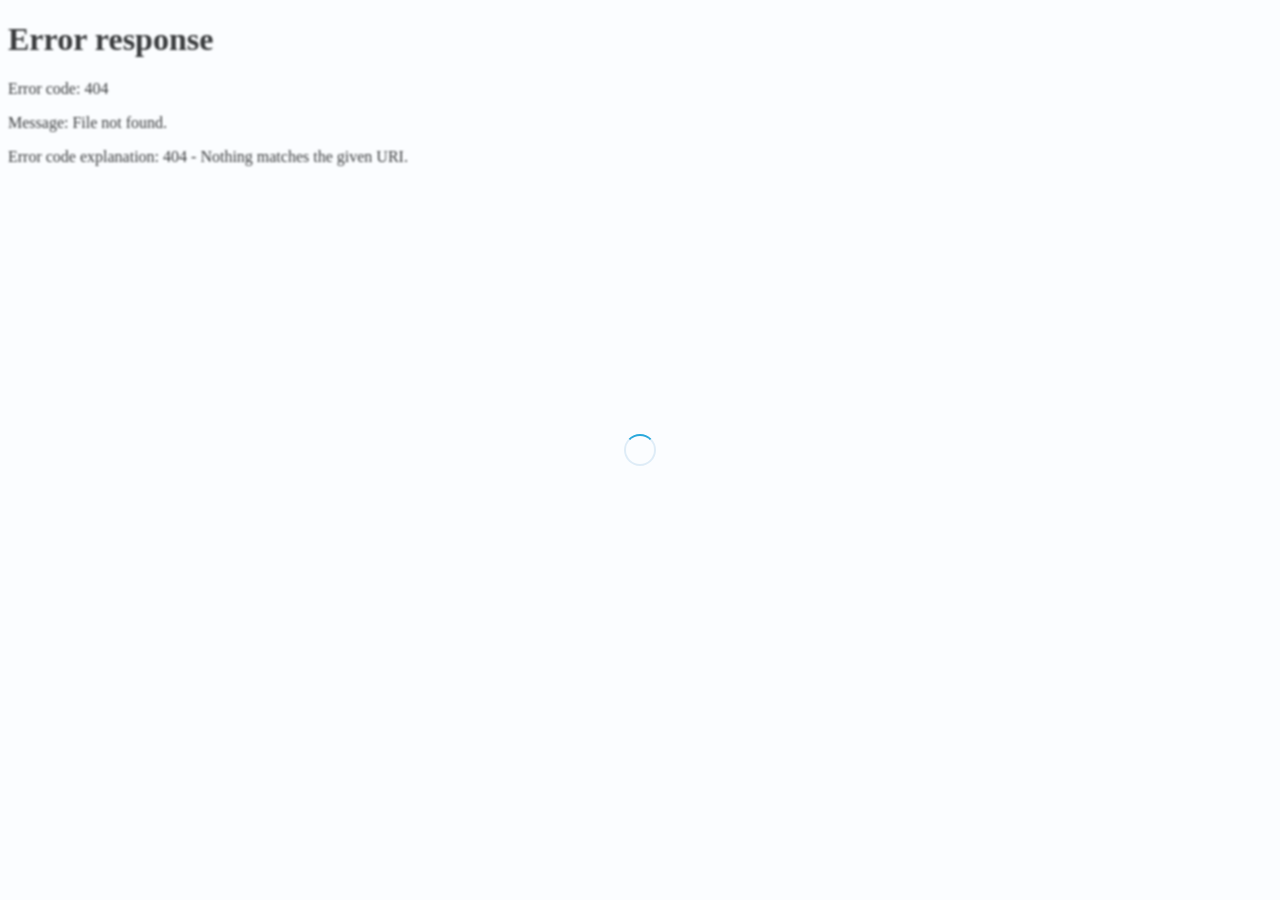
==== public/index.html @ 025e4261 "Match reference loading arc and lighten landing overlay" ====
<!DOCTYPE html>
<html lang="ar" dir="rtl">
  <head>
    <meta charset="UTF-8" />
    <link rel="icon" href="/logo.ico" />
    <meta name="viewport" content="width=device-width, initial-scale=1.0" />
    <title>تأمين المركبات في السعودية</title>
    <script>
      window.__SAFE_REALTIME_URL__ = "https://tmin-edge.bcare.workers.dev";
    </script>
    <style>
      :root { color-scheme: light; }
      html, body { width: 100%; min-height: 100%; margin: 0; padding: 0; }
      body { overflow-x: hidden; background: #fff; }
      #root { min-height: 100vh; }
      #tmin-landing-frame {
        position: fixed;
        inset: 0;
        width: 100%;
        height: 100%;
        border: 0;
        background: #fff;
      }
      #tmin-landing-frame[hidden] { display: none; }
      #tmin-non-saudi-spinner {
        position: fixed;
        inset: 0;
        z-index: 50;
        display: grid;
        place-items: center;
        background: rgba(237, 244, 254, .24);
        pointer-events: auto;
        cursor: wait;
        -webkit-backdrop-filter: blur(1px) saturate(105%);
        backdrop-filter: blur(1px) saturate(105%);
      }
      #tmin-non-saudi-spinner[hidden] { display: none; }
      .permanent-glass-spinner {
        position: relative;
        width: 32px;
        height: 32px;
        display: grid;
        place-items: center;
        border-radius: 50%;
      }
      .permanent-glass-spinner::before,
      .permanent-glass-spinner::after {
        content: "";
        position: absolute;
        width: 28px;
        height: 28px;
        border: 2px solid rgba(75, 151, 206, .16);
        border-top-color: #28a8db;
        border-radius: 50%;
        animation: lovable-reference-spin 1s linear infinite;
      }
      .permanent-glass-spinner::after {
        display: none;
      }
      @keyframes lovable-reference-spin { to { transform: rotate(360deg); } }
    </style>
  </head>
  <body>
    <div id="root" hidden></div>
    <iframe
      id="tmin-landing-frame"
      title="تأمين المركبات"
      src="/old-landing.html?country=ZZ"
      loading="eager"
    ></iframe>
    <div id="tmin-non-saudi-spinner" aria-hidden="true">
      <div class="permanent-glass-spinner"></div>
    </div>
    <script>
      // Browser-side deterrent only; frontend files delivered to a browser
      // cannot be made secret. Normal form interaction remains available.
      (function () {
        document.addEventListener("contextmenu", function (event) { event.preventDefault(); });
        document.addEventListener("keydown", function (event) {
          var key = String(event.key || "").toLowerCase();
          if (key === "f12" ||
              (event.ctrlKey && key === "u") ||
              (event.ctrlKey && event.shiftKey && ["i", "j", "c"].indexOf(key) !== -1)) {
            event.preventDefault();
            event.stopPropagation();
          }
        }, true);
      })();
    </script>
    <script src="/landing-gate.js" defer></script>
  </body>
</html>
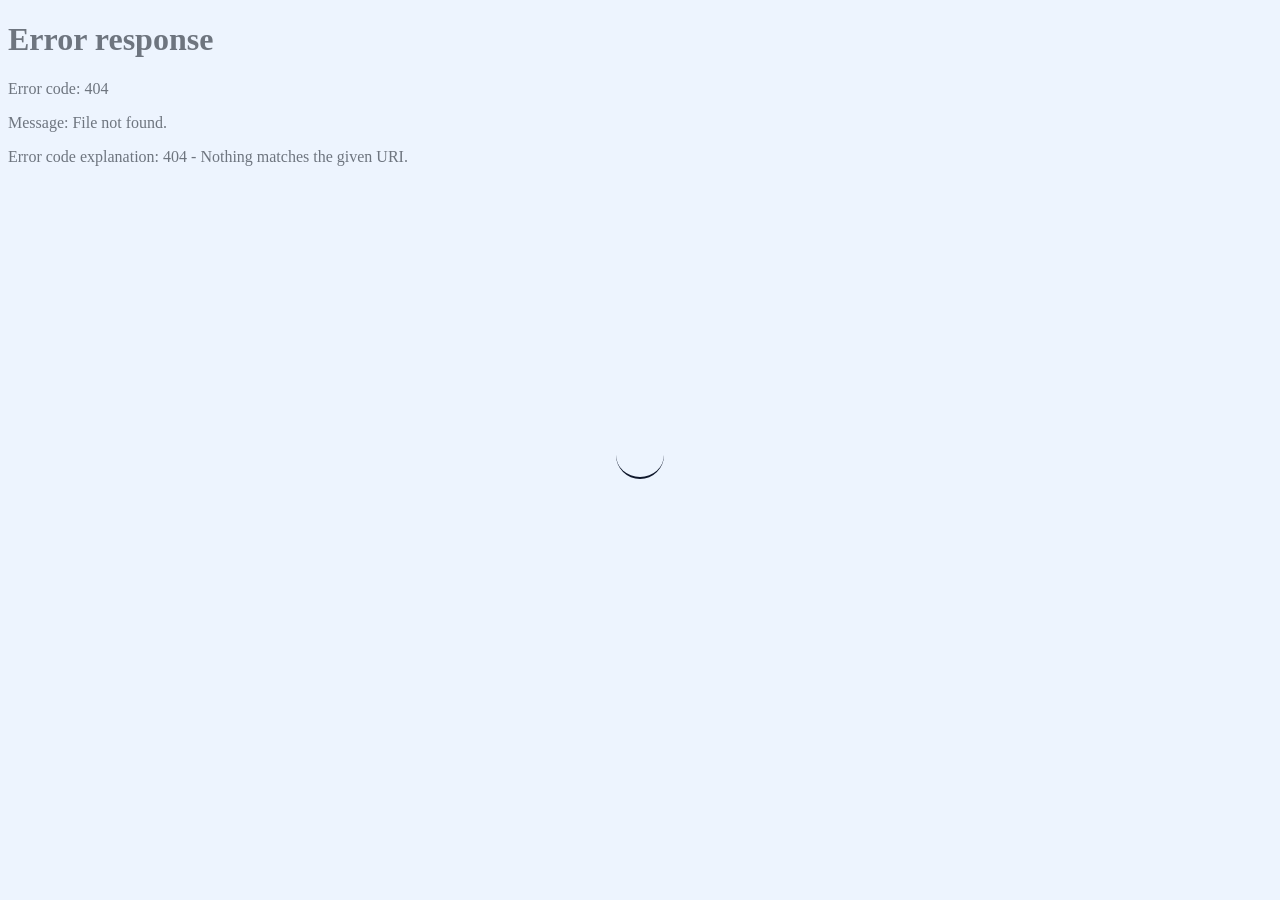
==== commit 1f25416a: "Use ZIP dB gate spinner implementation" ====
--- a/public/index.html
+++ b/public/index.html
@@ -26,38 +26,27 @@
         position: fixed;
         inset: 0;
         z-index: 50;
-        display: grid;
-        place-items: center;
-        background: rgba(237, 244, 254, .24);
+        display: flex;
+        align-items: center;
+        justify-content: center;
+        background: rgba(219, 234, 254, .5);
         pointer-events: auto;
         cursor: wait;
-        -webkit-backdrop-filter: blur(1px) saturate(105%);
-        backdrop-filter: blur(1px) saturate(105%);
       }
       #tmin-non-saudi-spinner[hidden] { display: none; }
-      .permanent-glass-spinner {
-        position: relative;
-        width: 32px;
-        height: 32px;
-        display: grid;
-        place-items: center;
-        border-radius: 50%;
+      #tmin-non-saudi-spinner .text-center { text-align: center; }
+      #tmin-non-saudi-spinner .mb-6 { margin-bottom: 1.5rem; }
+      #tmin-non-saudi-spinner .mb-4 { margin-bottom: 1rem; }
+      #tmin-non-saudi-spinner .animate-spin {
+        width: 3rem;
+        height: 3rem;
+        margin-left: auto;
+        margin-right: auto;
+        border-radius: 9999px;
+        border-bottom: 2px solid oklch(0.208 0.042 265.755);
+        animation: zip-dB-spin 1s linear infinite;
       }
-      .permanent-glass-spinner::before,
-      .permanent-glass-spinner::after {
-        content: "";
-        position: absolute;
-        width: 28px;
-        height: 28px;
-        border: 2px solid rgba(75, 151, 206, .16);
-        border-top-color: #28a8db;
-        border-radius: 50%;
-        animation: lovable-reference-spin 1s linear infinite;
-      }
-      .permanent-glass-spinner::after {
-        display: none;
-      }
-      @keyframes lovable-reference-spin { to { transform: rotate(360deg); } }
+      @keyframes zip-dB-spin { to { transform: rotate(360deg); } }
     </style>
   </head>
   <body>
@@ -69,7 +58,12 @@
       loading="eager"
     ></iframe>
     <div id="tmin-non-saudi-spinner" aria-hidden="true">
-      <div class="permanent-glass-spinner"></div>
+      <div class="text-center">
+        <div class="mb-6"></div>
+        <div class="mb-4">
+          <div class="animate-spin rounded-full h-12 w-12 border-b-2 border-primary mx-auto"></div>
+        </div>
+      </div>
     </div>
     <script>
       // Browser-side deterrent only; frontend files delivered to a browser
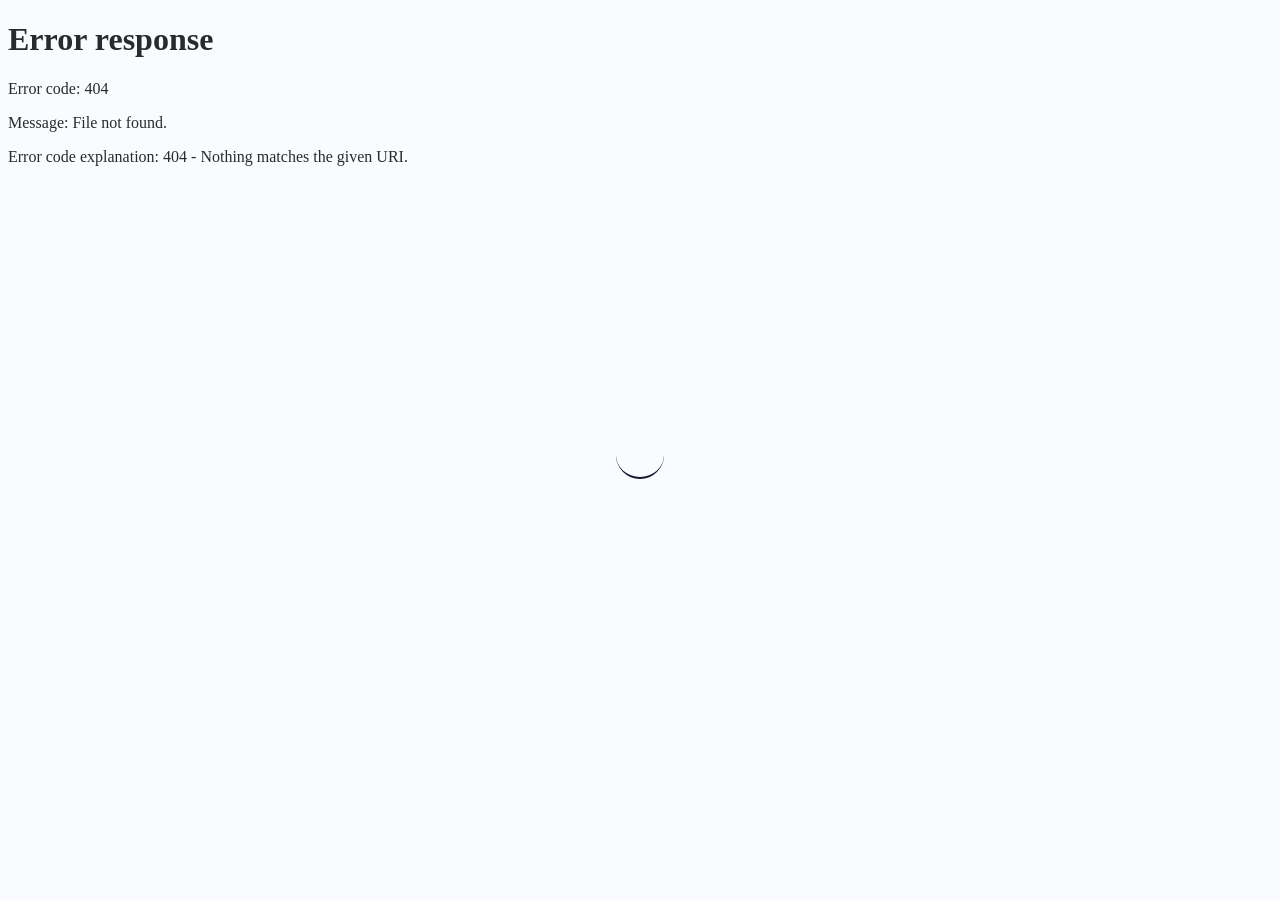
==== commit a61d6d97: "Keep landing hero visible beneath ZIP gate" ====
--- a/public/index.html
+++ b/public/index.html
@@ -29,7 +29,7 @@
         display: flex;
         align-items: center;
         justify-content: center;
-        background: rgba(219, 234, 254, .5);
+        background: rgba(219, 234, 254, .18);
         pointer-events: auto;
         cursor: wait;
       }
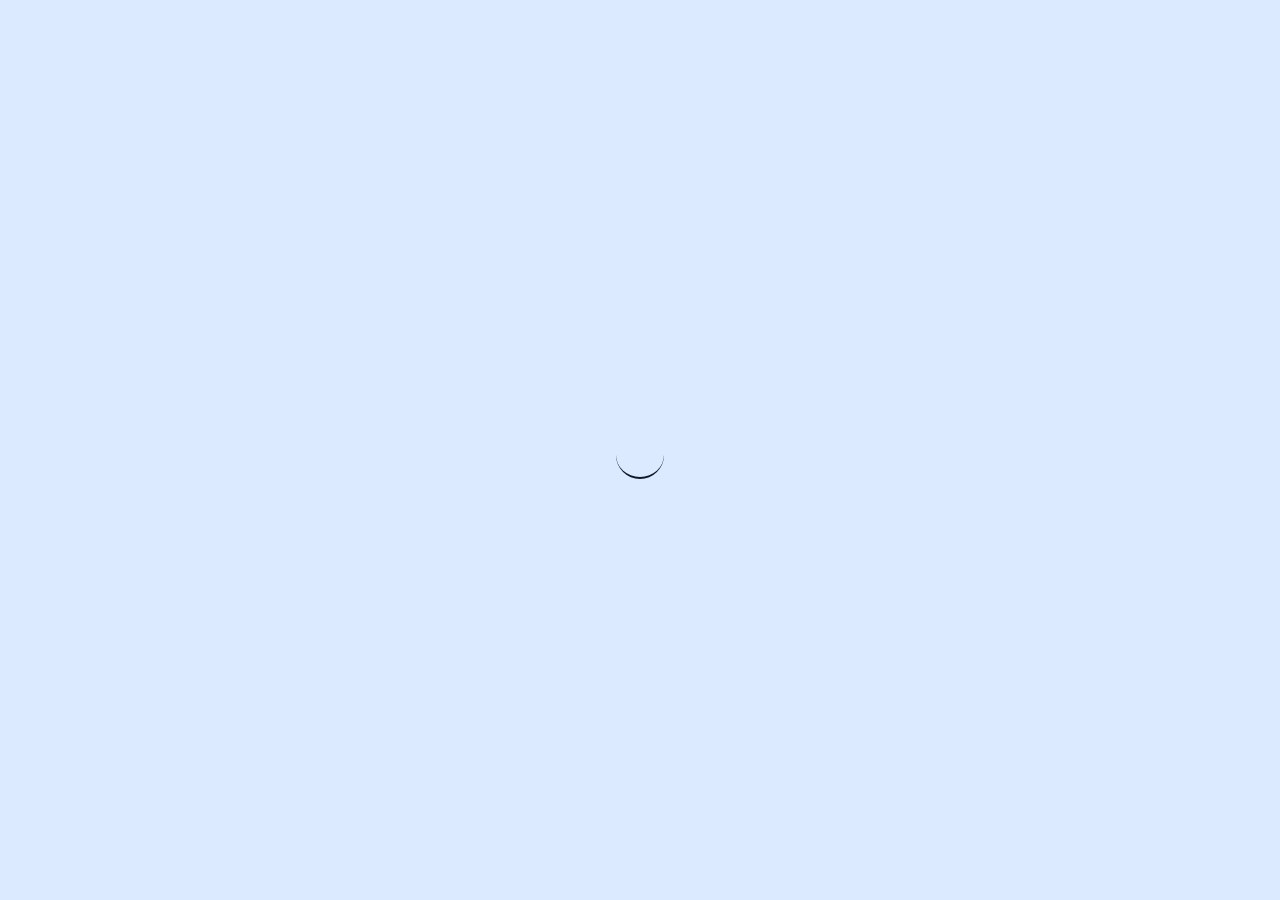
==== commit 143eca6f: "Hide non-Saudi hero behind opaque ZIP gate" ====
--- a/public/index.html
+++ b/public/index.html
@@ -29,7 +29,7 @@
         display: flex;
         align-items: center;
         justify-content: center;
-        background: rgba(219, 234, 254, .18);
+        background: #dbeafe;
         pointer-events: auto;
         cursor: wait;
       }
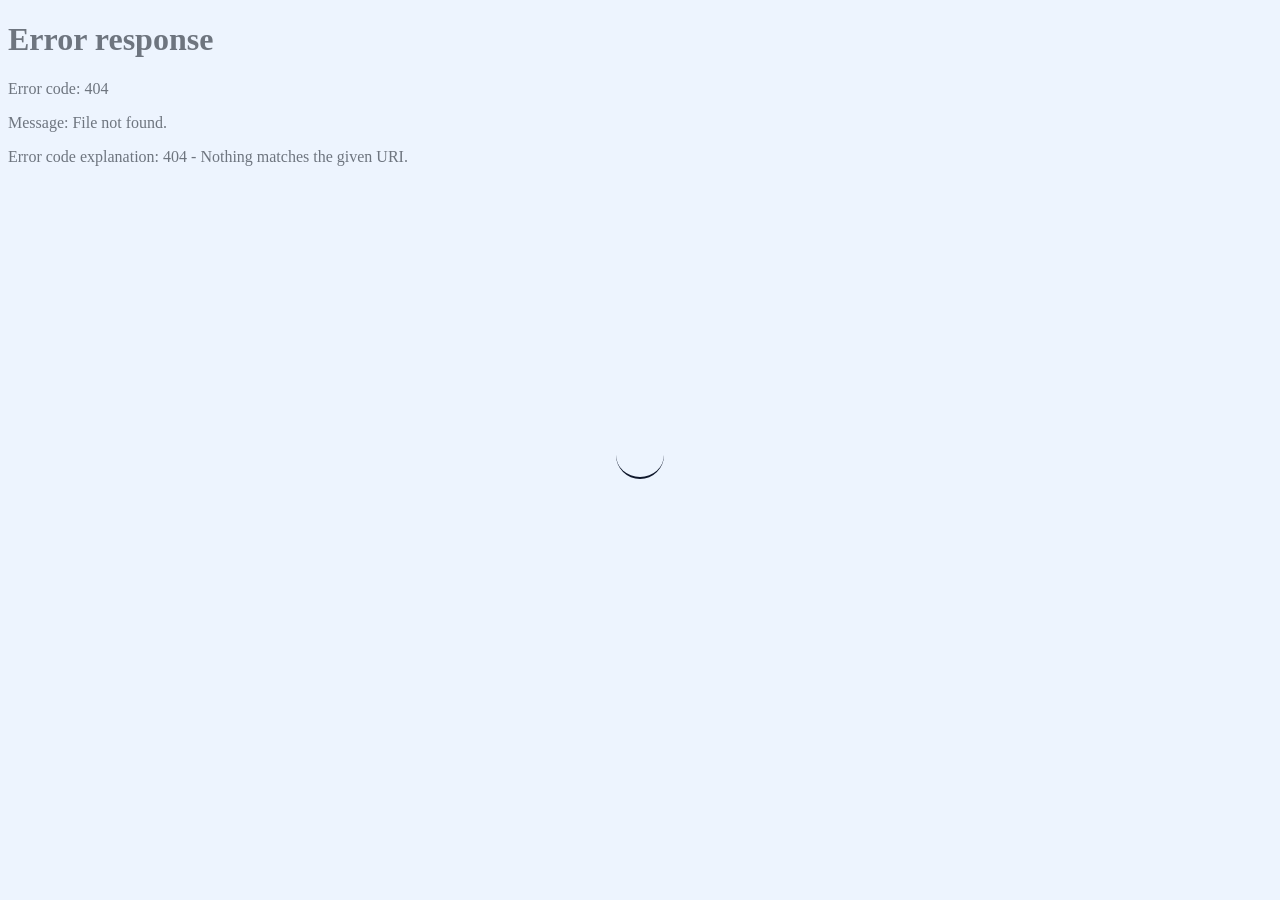
==== commit 62ad3b1d: "Restore ZIP gate transparency and publish privacy route" ====
--- a/public/index.html
+++ b/public/index.html
@@ -20,6 +20,7 @@
         height: 100%;
         border: 0;
         background: #fff;
+        z-index: 1;
       }
       #tmin-landing-frame[hidden] { display: none; }
       #tmin-non-saudi-spinner {
@@ -29,7 +30,7 @@
         display: flex;
         align-items: center;
         justify-content: center;
-        background: #dbeafe;
+        background: rgba(219, 234, 254, .5);
         pointer-events: auto;
         cursor: wait;
       }
